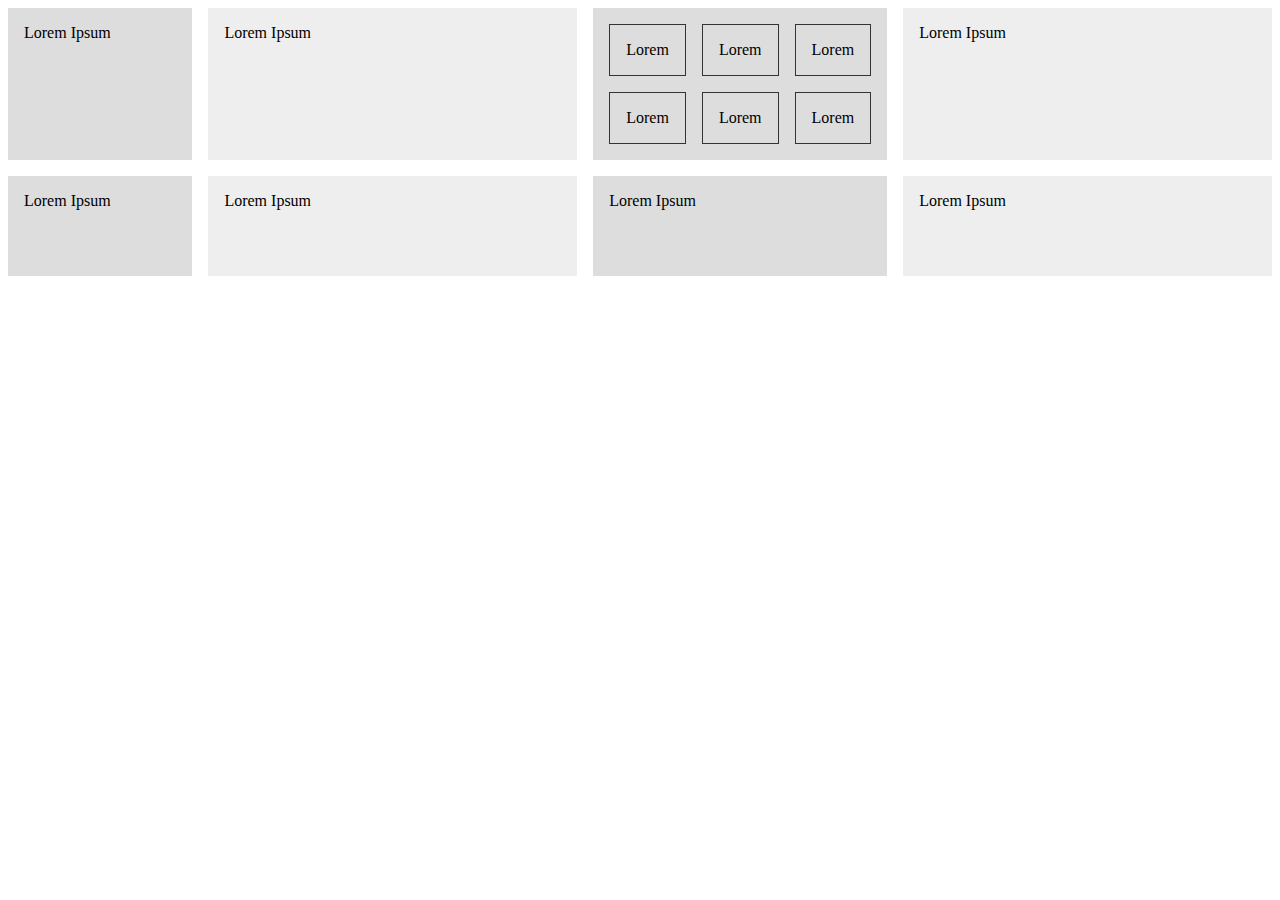
==== index2.html @ 1d095191 "Added nested grid" ====
<!DOCTYPE html>
<html>
    <head>
        <title>CSS Playground</title>
        <link rel="stylesheet" type="text/css" href="index2.css"/>
    </head>
    <body>
        <main>
            <div class="wrapper">
                <div>
                    Lorem Ipsum
                </div>
                <div>
                    Lorem Ipsum
                </div>
                <div class="nested">
                    <div>Lorem</div>
                    <div>Lorem</div>
                    <div>Lorem</div>
                    <div>Lorem</div>
                    <div>Lorem</div>
                    <div>Lorem</div>
                </div>
                <div>
                    Lorem Ipsum
                </div>
                <div>
                    Lorem Ipsum
                </div>
                <div>
                    Lorem Ipsum
                </div>
                <div>
                    Lorem Ipsum
                </div>
                <div>
                    Lorem Ipsum
                </div>
            </div>
        </main>
    </body>
</html>
---- index2.css ----
.wrapper{
    display: grid;
    grid-template-columns: repeat(2, 1fr 2fr);
    grid-gap: 1em;

    /* Grid height */
    grid-auto-rows: minmax(100px, auto);
}
    .wrapper > div{
        background: #eee;
        padding: 1em;
    }
    .wrapper > div:nth-child(odd){
        background: #ddd;
    }

.nested{
    display: grid;
    grid-template-columns: repeat(3, 1fr);
    grid-gap: 1em;
}

    .nested > div{
        border: #333 1px solid;
        padding: 1em;
    }
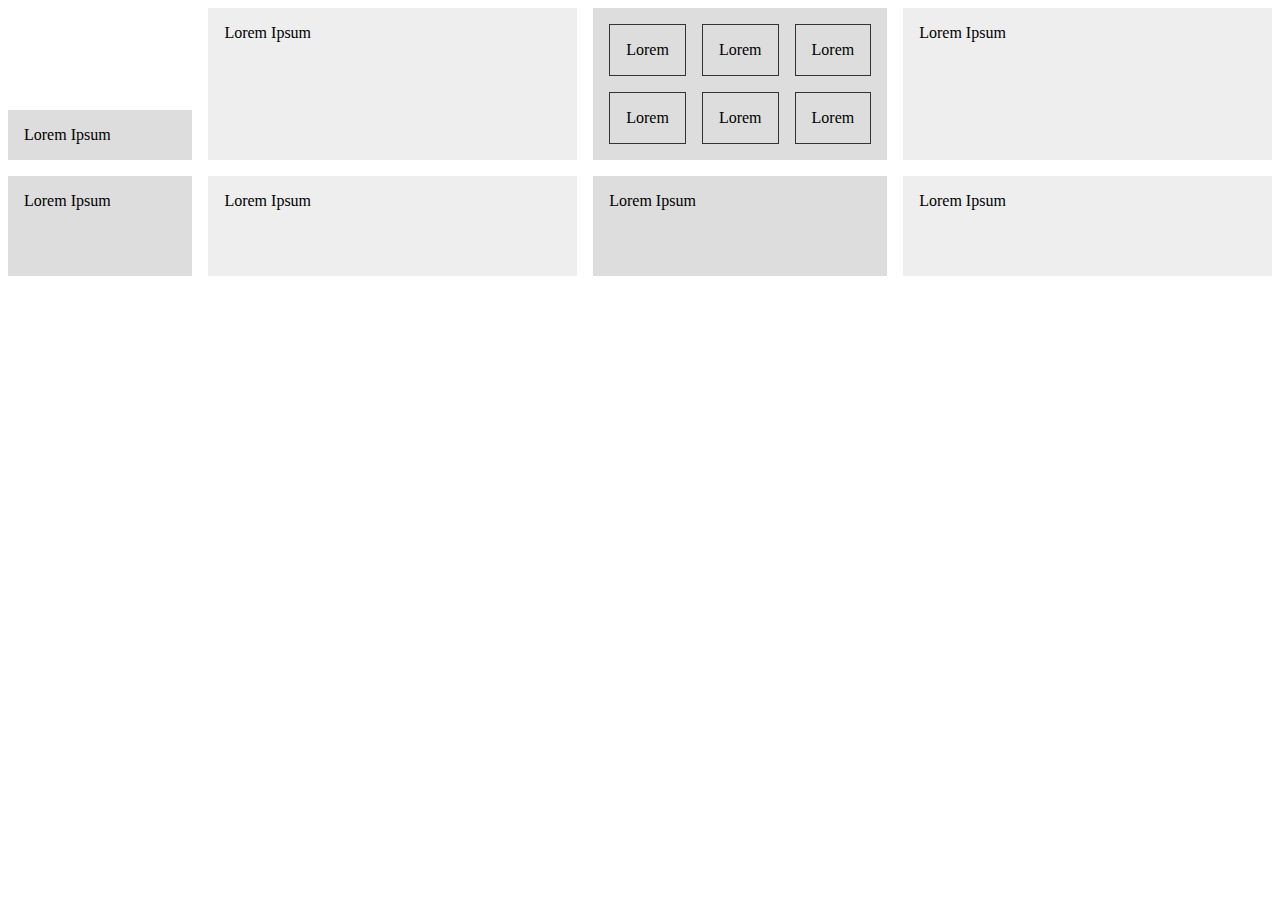
==== commit 2f5150da: "Justify items and item self alignment" ====
--- a/index2.html
+++ b/index2.html
@@ -7,7 +7,7 @@
     <body>
         <main>
             <div class="wrapper">
-                <div>
+                <div class = "box1">
                     Lorem Ipsum
                 </div>
                 <div>
--- a/index2.css
+++ b/index2.css
@@ -5,6 +5,10 @@
 
     /* Grid height */
     grid-auto-rows: minmax(100px, auto);
+
+    /* Justify Content */
+    justify-items: stretch;
+    align-items: stretch;
 }
     .wrapper > div{
         background: #eee;
@@ -23,4 +27,8 @@
     .nested > div{
         border: #333 1px solid;
         padding: 1em;
-    }+    }
+
+.box1{
+    align-self: end;
+}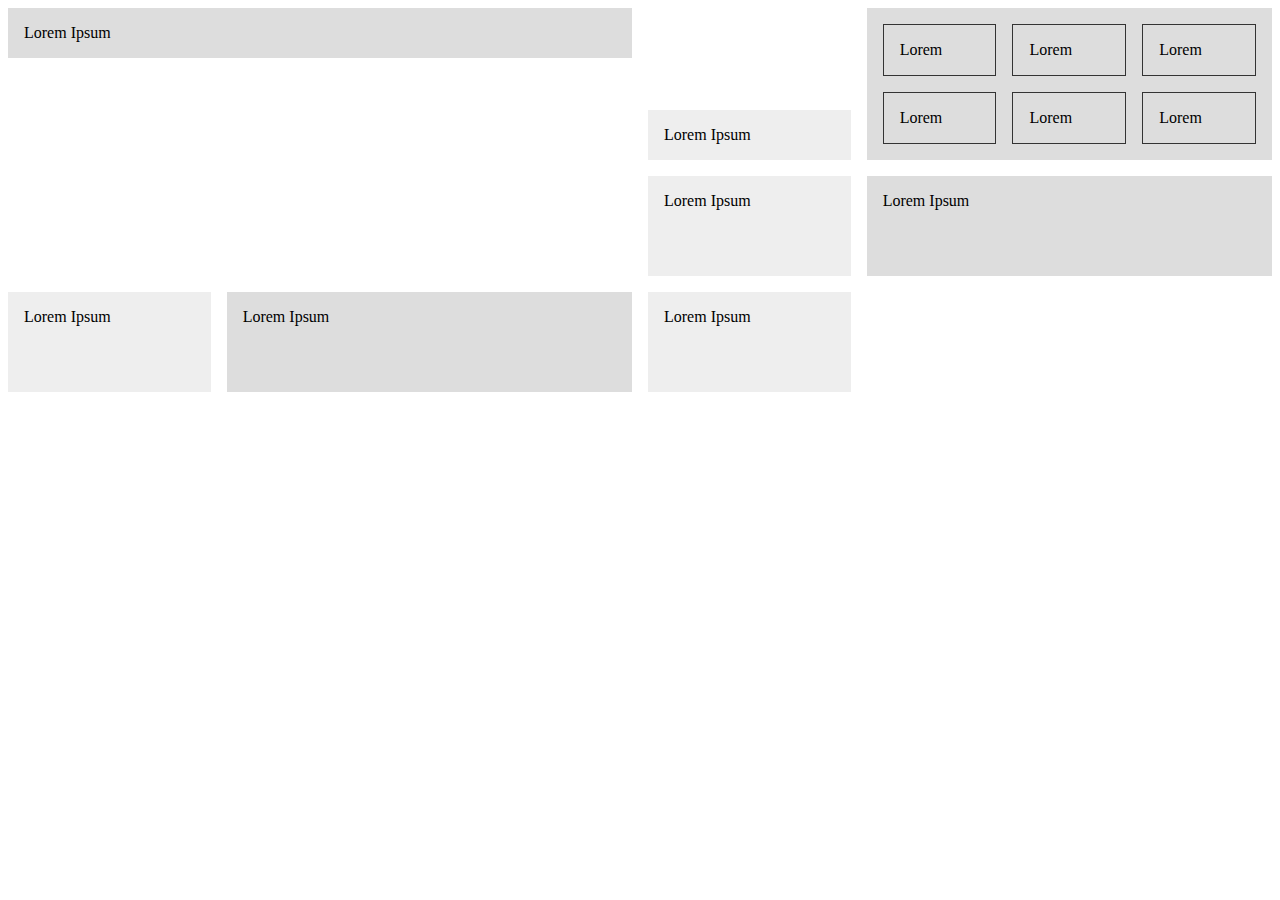
==== commit 967eb6d9: "spanning grids across columns and rows" ====
--- a/index2.html
+++ b/index2.html
@@ -10,7 +10,7 @@
                 <div class = "box1">
                     Lorem Ipsum
                 </div>
-                <div>
+                <div class = "box2">
                     Lorem Ipsum
                 </div>
                 <div class="nested">
--- a/index2.css
+++ b/index2.css
@@ -30,5 +30,15 @@
     }
 
 .box1{
+    align-self: start;
+
+    /* Set a grid to span 3 columns */
+    grid-column: 1/3;
+
+    /* Set a grid to span 3 rows */
+    grid-row: 1/3;
+}
+
+.box2{
     align-self: end;
 }